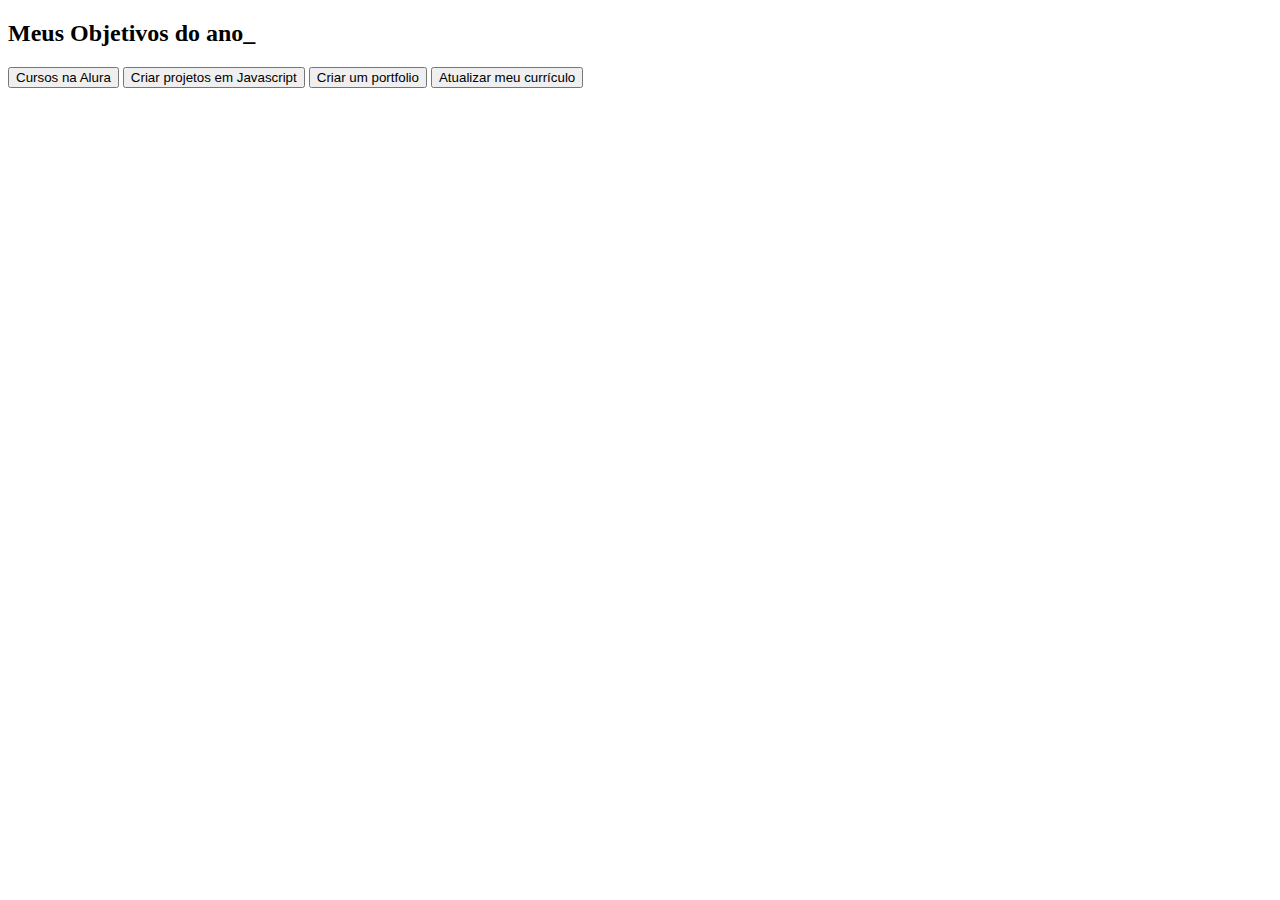
==== Projeto-de-vida-main/Davi projeto de vida/index.html @ 789d1844 "Add files via upload" ====
<!DOCTYPE html>
<html lang="pt-br">
<head>
    <meta charset="UTF-8">
    <meta http-equiv="X-UA-Compatible" content="IE=edge">
    <meta name="viewport" content="width=device-width, initial-scale=1.0">
    <title>Meus objetivos do ano</title>
</head>
<body>
    <section class="conteudo-principal">
        <h2 class="titulo-principal">Meus Objetivos do ano_</h2>
        <div class="botoes">
            <button class="botao">Cursos na Alura</button>
            <button class="botao">Criar projetos em Javascript</button>
            <button class="botao">Criar um portfolio</button>
            <button class="botao">Atualizar meu currículo</button>
        </div>    
    </section>
</body>
</html>
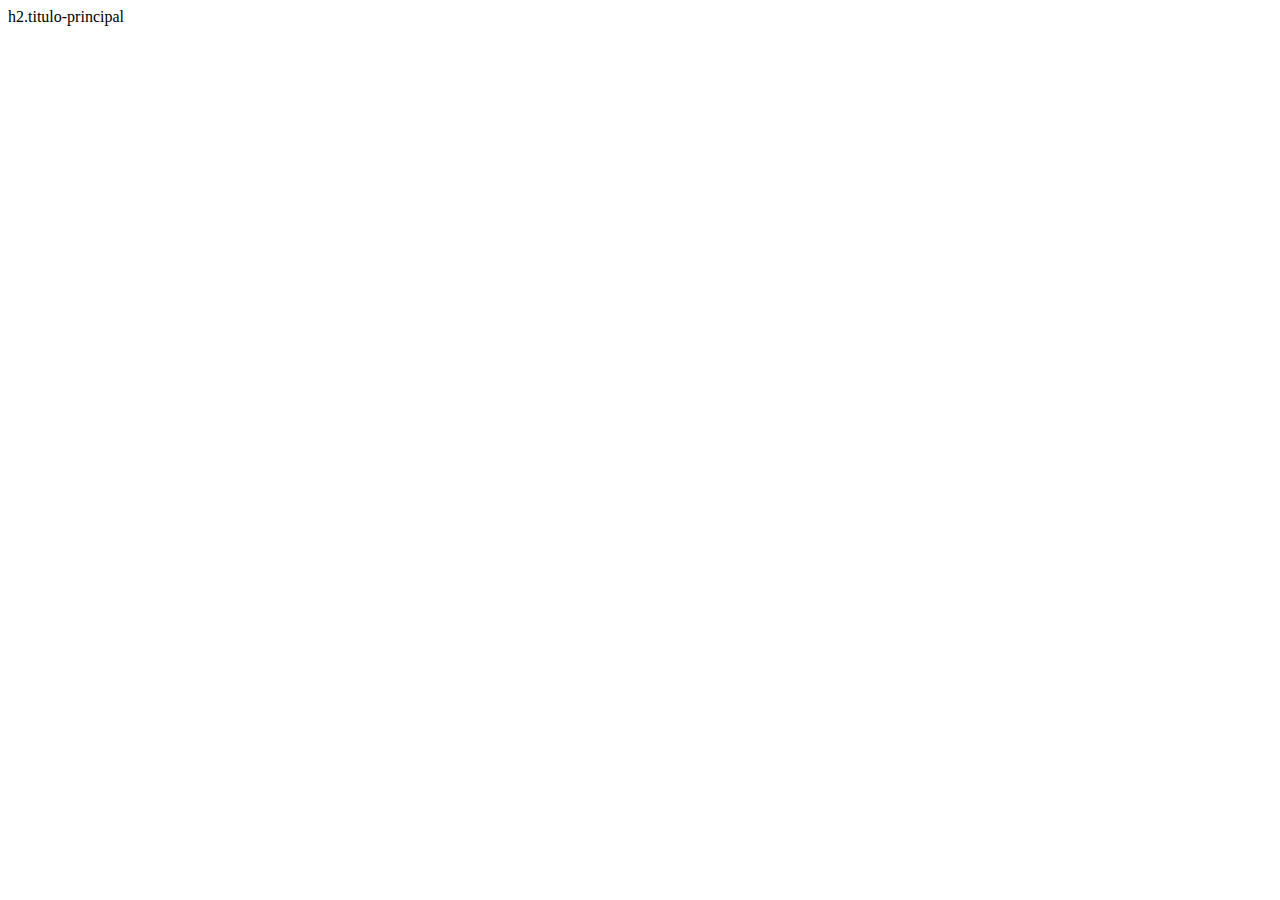
==== commit b3bfee5f: "Add files via upload" ====
--- a/Projeto-de-vida-main/Davi projeto de vida/index.html
+++ b/Projeto-de-vida-main/Davi projeto de vida/index.html
@@ -8,13 +8,8 @@
 </head>
 <body>
     <section class="conteudo-principal">
-        <h2 class="titulo-principal">Meus Objetivos do ano_</h2>
-        <div class="botoes">
-            <button class="botao">Cursos na Alura</button>
-            <button class="botao">Criar projetos em Javascript</button>
-            <button class="botao">Criar um portfolio</button>
-            <button class="botao">Atualizar meu currículo</button>
-        </div>    
+        h2.titulo-principal
+        
     </section>
 </body>
 </html>